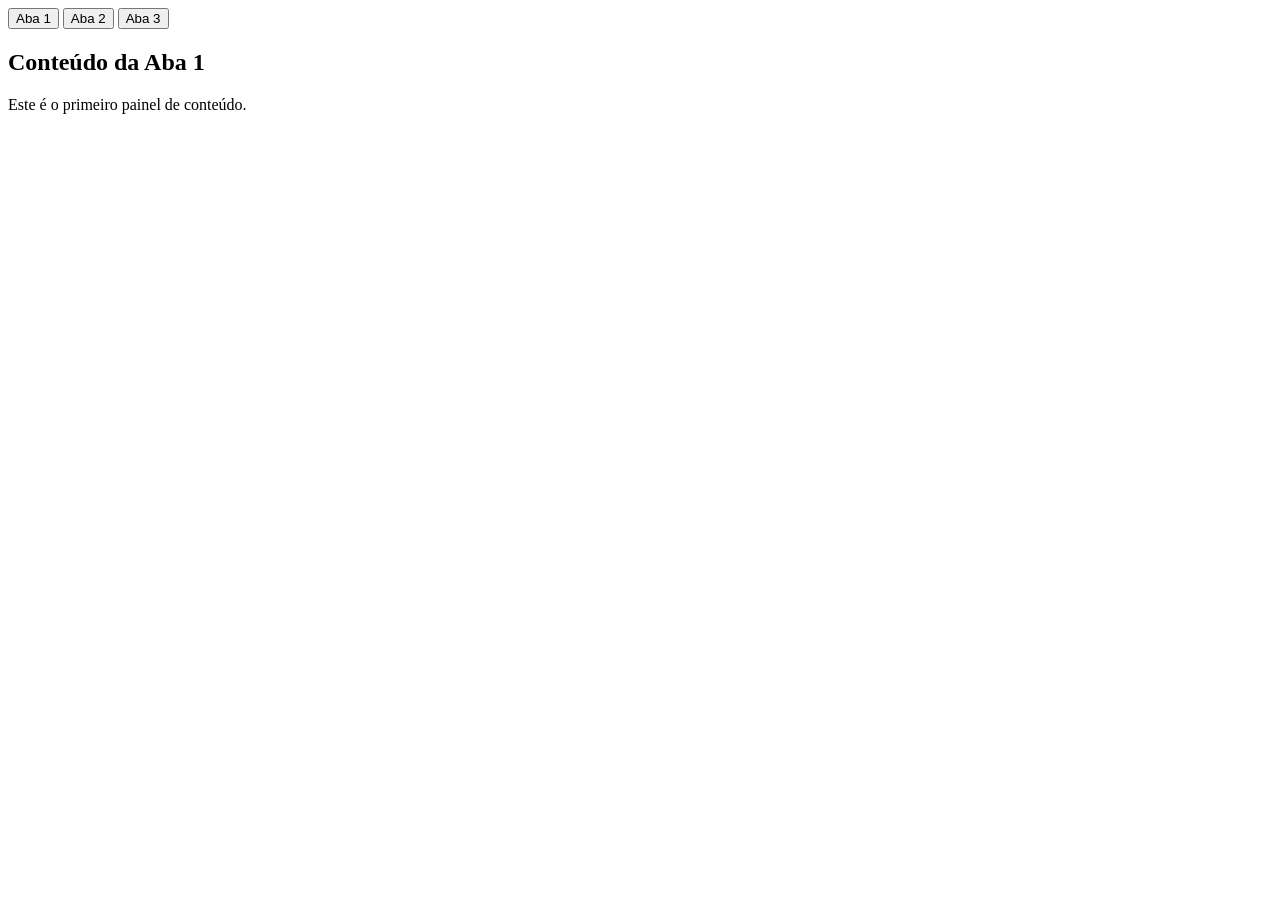
==== index.html @ 6e174ce6 "Remove arquivos antigos e adiciona estrutura inicial do projeto com HTML, CSS e JavaScript" ====
<!DOCTYPE html>
<html lang="pt-BR">
<head>
  <meta charset="UTF-8">
  <meta name="viewport" content="width=device-width, initial-scale=1.0">
  <title>Gerenciador de Abas</title>
  <link rel="stylesheet" href="style.css">
</head>
<body>

  <div class="tab-container">
    <!-- Lista de Abas (tablist) -->
    <div role="tablist" aria-label="Navegação por Abas" class="tab-list">
      <button 
        role="tab" 
        id="tab-1" 
        aria-controls="panel-1" 
        aria-selected="true" 
        data-target="panel-1"
        tabindex="0">
        Aba 1
      </button>

      <button 
        role="tab" 
        id="tab-2" 
        aria-controls="panel-2" 
        aria-selected="false" 
        data-target="panel-2"
        tabindex="-1">
        Aba 2
      </button>

      <button 
        role="tab" 
        id="tab-3" 
        aria-controls="panel-3" 
        aria-selected="false" 
        data-target="panel-3"
        tabindex="-1">
        Aba 3
      </button>
    </div>

    <!-- Painéis de Conteúdo (tabpanel) -->
    <div id="panel-1" role="tabpanel" aria-labelledby="tab-1" class="tab-panel">
      <h2>Conteúdo da Aba 1</h2>
      <p>Este é o primeiro painel de conteúdo.</p>
    </div>

    <div id="panel-2" role="tabpanel" aria-labelledby="tab-2" class="tab-panel" hidden>
      <h2>Conteúdo da Aba 2</h2>
      <p>Este é o segundo painel de conteúdo.</p>
    </div>

    <div id="panel-3" role="tabpanel" aria-labelledby="tab-3" class="tab-panel" hidden>
      <h2>Conteúdo da Aba 3</h2>
      <p>Este é o terceiro painel de conteúdo.</p>
    </div>
  </div>

  <script src="script.js"></script>
</body>
</html>
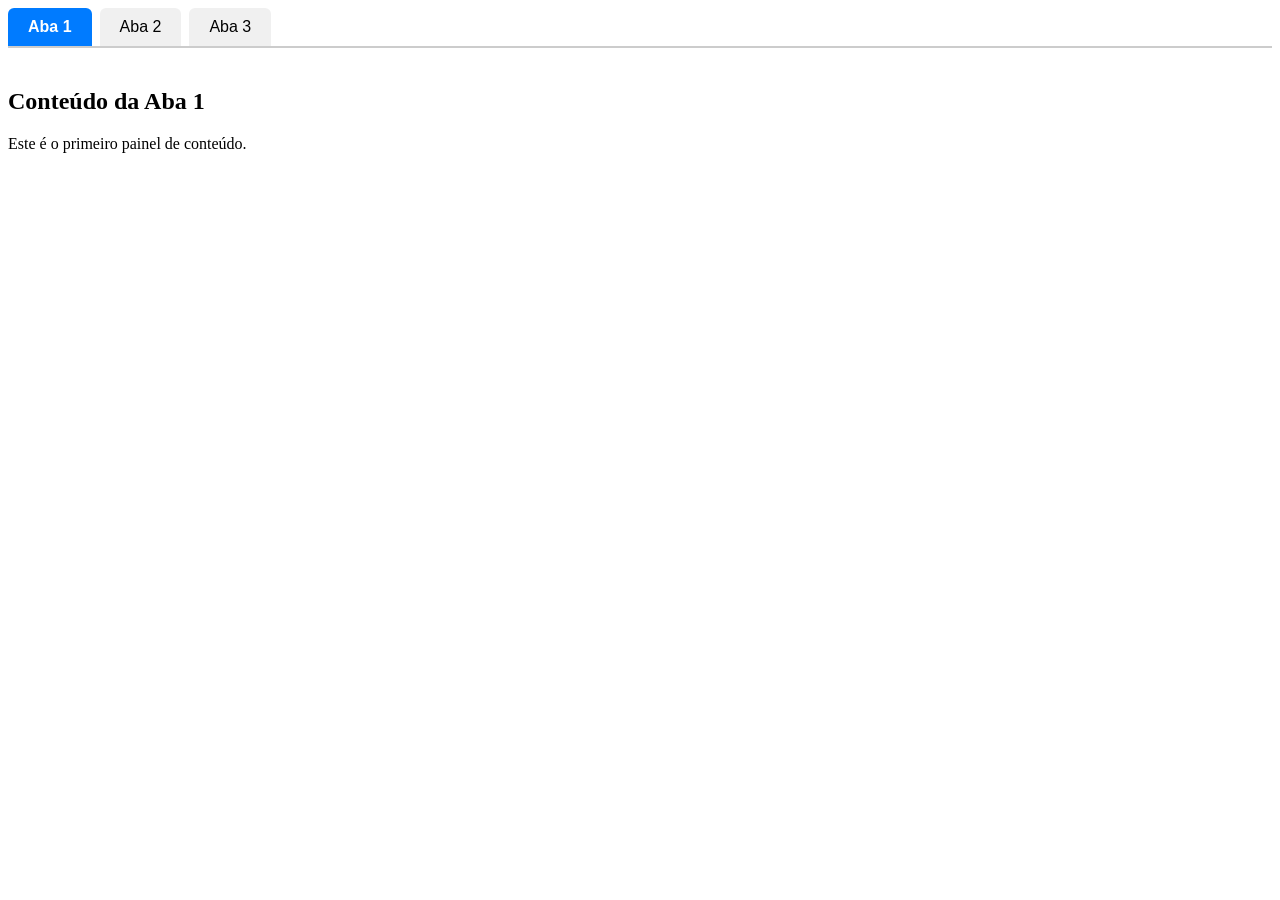
==== commit 00f43392: "Corrige caminhos de arquivos CSS e JS no HTML e remove conteúdo desnecessário do README" ====
--- a/index.html
+++ b/index.html
@@ -4,7 +4,7 @@
   <meta charset="UTF-8">
   <meta name="viewport" content="width=device-width, initial-scale=1.0">
   <title>Gerenciador de Abas</title>
-  <link rel="stylesheet" href="style.css">
+  <link rel="stylesheet" href="./css/style.css">
 </head>
 <body>
 
@@ -59,6 +59,6 @@
     </div>
   </div>
 
-  <script src="script.js"></script>
+  <script src="./js/script.js"></script>
 </body>
 </html>
--- a/css/style.css
+++ b/css/style.css
@@ -0,0 +1,34 @@
+
+.tab-list {
+  display: flex;
+  gap: 8px;
+  border-bottom: 2px solid #ccc;
+}
+
+[role="tab"] {
+  padding: 10px 20px;
+  border: none;
+  background: #f0f0f0;
+  cursor: pointer;
+  font-size: 1rem;
+  border-radius: 6px 6px 0 0;
+}
+
+[role="tab"][aria-selected="true"] {
+  background: #007bff;
+  color: #fff;
+  font-weight: bold;
+}
+
+[role="tab"]:focus-visible {
+  outline: 3px solid #ffbf00;
+  outline-offset: 2px;
+}
+
+.tab-panel {
+  padding: 20px 0;
+}
+
+.tab-panel[hidden] {
+  display: none;
+}
